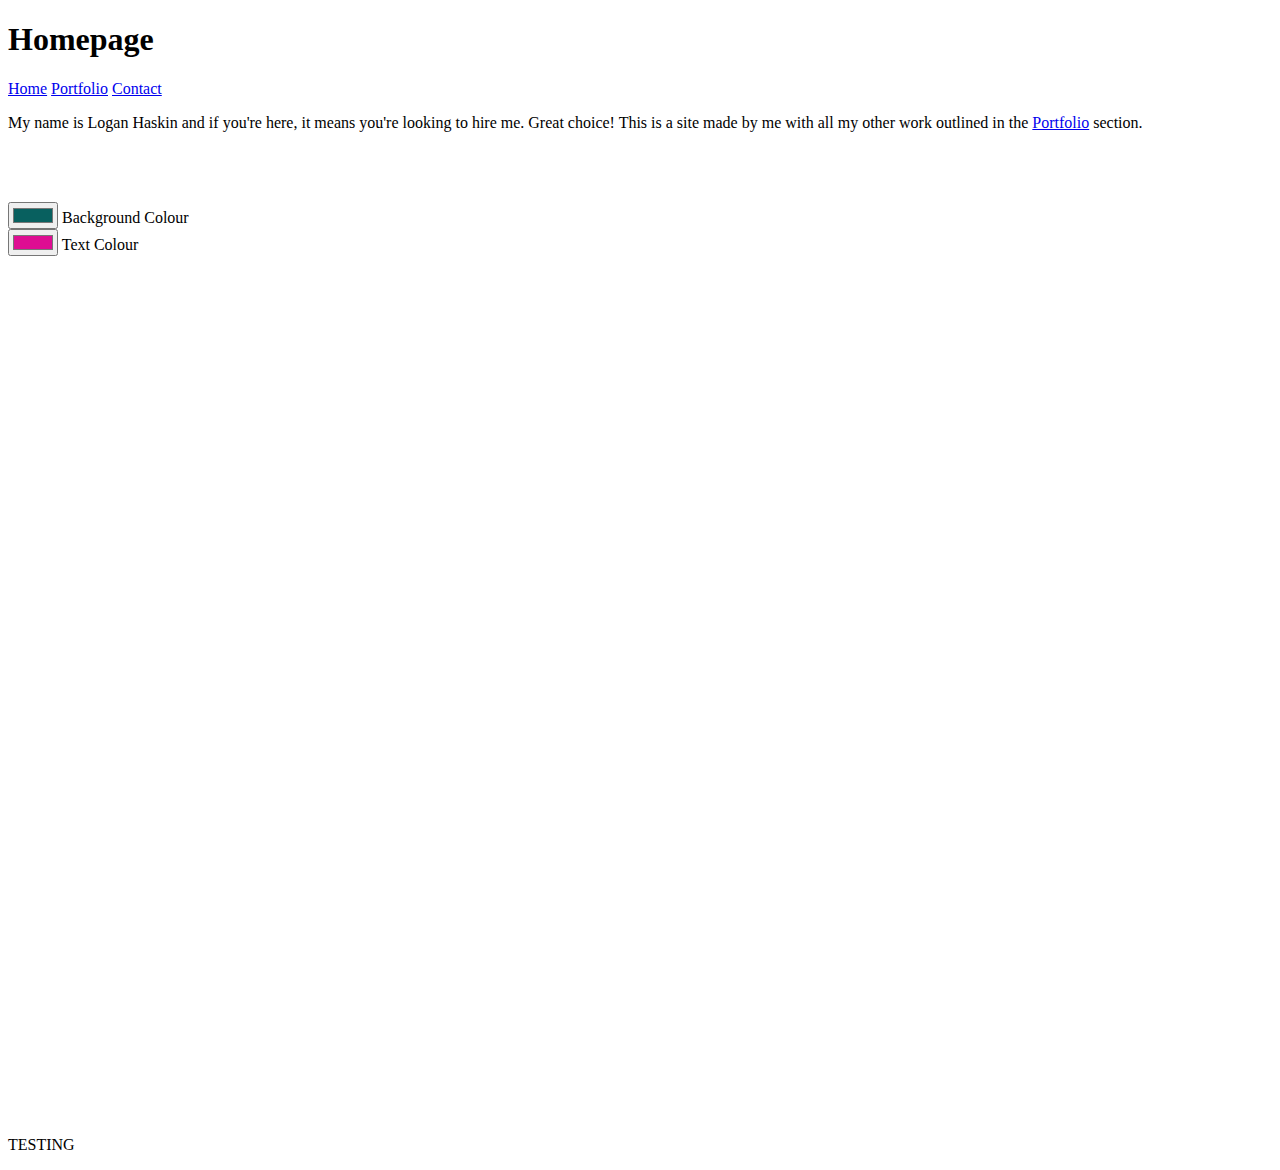
==== index.html @ 3954af05 "index.html" ====
<!DOCTYPE html>
<html lang="en">

<head>
    <meta charset="UTF-8" />
    <meta name="viewport" content="width=device-width, initial-scale=1.0" />
    <link rel="stylesheet" href="style.css" />
    <title>Logan Haskin</title>
</head>

<body>
    <h1>Homepage</h1>
    <div id="navbar">
        <a href="index.html">Home</a>
        <a href="portfolio.html">Portfolio</a>
        <a href="contact.html">Contact</a>
    </div>
    <script src="script.js"></script>

    <p id="intro">
        My name is Logan Haskin and if you're here, it means you're looking to hire me. Great choice! This is a site made by me with all my other work outlined in the <a href="portfolio.html">Portfolio</a> section.
    </p>
 
	<br><br><br>
    
	<div id="colourPickBg">
		<input type="color" id="bgColour" name="bgColour" value="#08605F" />
		<label for="bgColour">Background Colour</label>
	</div>
	<div id="colourPickText">
		<input type="color" id="textColour" name="textColour" value="#DE0D92" />
		<label for="textColour">Text Colour</label>
	</div>

      <br><br><br><br><br><br><br><br><br><br><br><br><br><br><br><br><br><br><br><br><br><br><br><br><br><br><br><br><br><br><br><br><br><br><br><br><br><br><br><br><br><br><br><br><br><br><br><br>
      <p> TESTING </p>

</body>

</html>
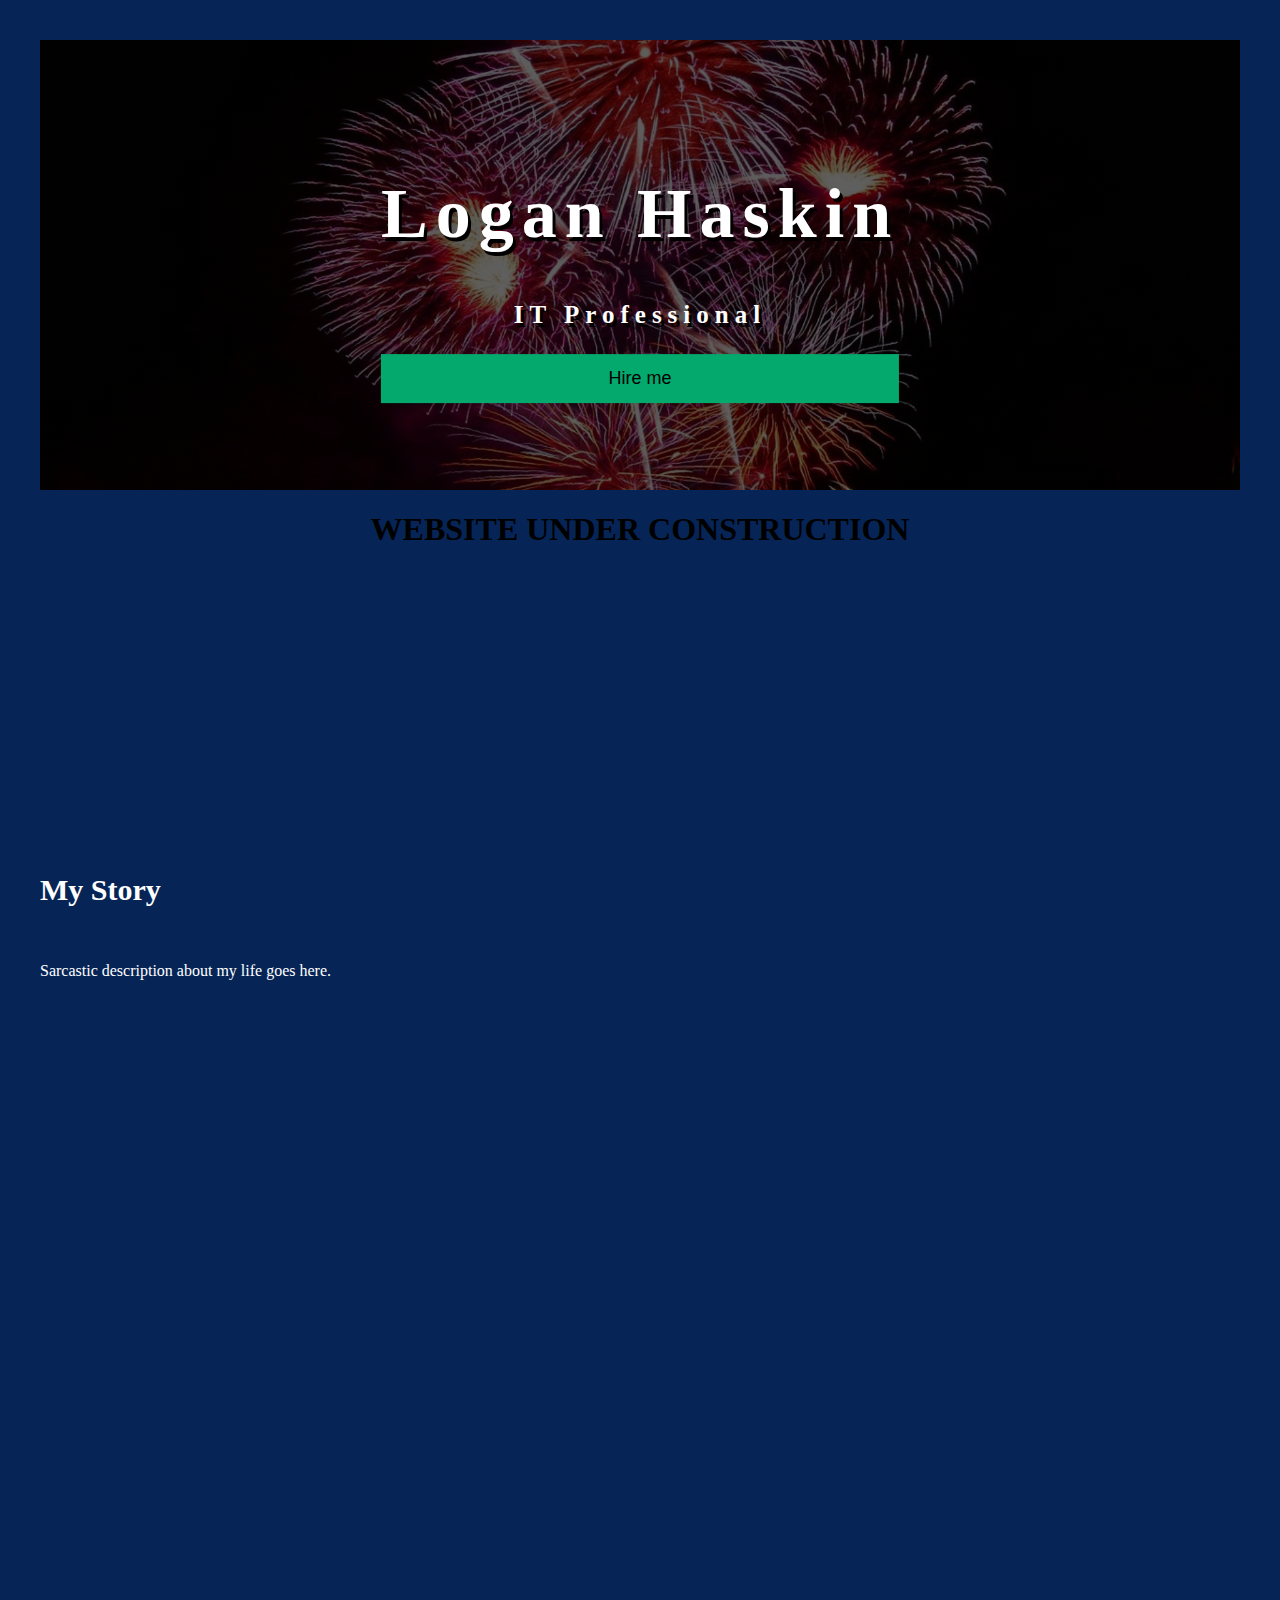
==== commit b38ed5a9: "Add files via upload" ====
--- a/index.html
+++ b/index.html
@@ -1,40 +1,41 @@
 <!DOCTYPE html>
 <html lang="en">
+	<head>
+		<meta charset="UTF-8" />
+		<meta name="viewport" content="width=device-width, initial-scale=1.0" />
+		<link rel="stylesheet" href="style.css" />
+		<title>Logan Haskin</title>
+	</head>
 
-<head>
-    <meta charset="UTF-8" />
-    <meta name="viewport" content="width=device-width, initial-scale=1.0" />
-    <link rel="stylesheet" href="style.css" />
-    <title>Logan Haskin</title>
-</head>
+	<body>
+		<script src="script.js"></script>
+		
+		<!-- Hero Image -->
+		<div class="hero-image">
+			<div class="hero-text">
+				<h1>Logan Haskin</h1>
+				<p id="hero-subtext">IT Professional</p>
+				<button type="button" class="hireMe" onclick="location.href='contact.html'">Hire me</button>
+			</div>
+		</div>
+		
+		<!-- Navigation bar -->
+		<div id="navbar">
+			<a href="index.html">Home</a>
+			<a href="portfolio.html">Portfolio</a>
+			<a href="contact.html">Contact</a>
+		</div>
 
-<body>
-    <h1>Homepage</h1>
-    <div id="navbar">
-        <a href="index.html">Home</a>
-        <a href="portfolio.html">Portfolio</a>
-        <a href="contact.html">Contact</a>
-    </div>
-    <script src="script.js"></script>
-
-    <p id="intro">
-        My name is Logan Haskin and if you're here, it means you're looking to hire me. Great choice! This is a site made by me with all my other work outlined in the <a href="portfolio.html">Portfolio</a> section.
-    </p>
- 
-	<br><br><br>
-    
-	<div id="colourPickBg">
-		<input type="color" id="bgColour" name="bgColour" value="#08605F" />
-		<label for="bgColour">Background Colour</label>
-	</div>
-	<div id="colourPickText">
-		<input type="color" id="textColour" name="textColour" value="#DE0D92" />
-		<label for="textColour">Text Colour</label>
-	</div>
-
-      <br><br><br><br><br><br><br><br><br><br><br><br><br><br><br><br><br><br><br><br><br><br><br><br><br><br><br><br><br><br><br><br><br><br><br><br><br><br><br><br><br><br><br><br><br><br><br><br>
-      <p> TESTING </p>
-
-</body>
-
+		<center><h1 id="flash">WEBSITE UNDER CONSTRUCTION</h1></center>
+		
+		<!-- WORK IN PROGRESS BELOW -->
+		
+		<h2 style="padding-top:300px; color: white; font-size: 30px;">My Story</h2> <!-- Make this look fancy-er -->
+		<p style="padding-top:30px; color: white;">
+			Sarcastic description about my life goes here.
+		</p>
+	
+		<!-- i guess i still need this garbage -->
+		<p style="padding-top: 1000px; color:#062556;">Invisible testing text</p>
+	</body>
 </html>
--- a/style.css
+++ b/style.css
@@ -0,0 +1,68 @@
+body, html {
+    height: 100%;
+	margin: 20px;
+    background-color: #062556;
+}
+
+/** Start of Hero Image **/
+.hero-image {
+  background-image: linear-gradient(rgba(0, 0, 0, 0.5), rgba(0, 0, 0, 0.5)), url("bg_img.png");
+  height: 50%;
+  background-position: center;
+  background-repeat: no-repeat;
+  background-size: cover;
+  position: relative;
+}
+
+.hero-text {
+	 font-size: 35px;
+	 font-family: Papyrus, fantasy;
+	 font-weight: bold;
+	 letter-spacing: 8px;
+	 text-align: center;
+	 text-shadow: 3px 4px black;
+	 position: absolute;
+	 top: 50%;
+	 left: 50%;
+	 transform: translate(-50%, -50%);
+	 color: white;
+}
+
+.hireMe {
+	display: block;
+	width: 100%;
+	border: none;
+	background-color: #04AA6D;
+	padding: 14px 28px;
+	font-size: 18px;
+	cursor: pointer;
+	text-align: center;
+}
+/** End of Hero Image **/
+
+#hero-subtext {
+	font-size: 25px;
+	letter-spacing: 6px;
+}
+
+#navbar {
+    background-color: black;
+    position: fixed;
+    top: -50%;
+    width: 100%;
+    transition: top 0.3s;
+}
+
+#navbar a {
+    float: left;
+    display: block;
+    color: red;
+    text-align: center;
+    font-size: 32px;
+    padding: 13px;
+}
+
+#navbar a:hover {
+    background-color: red;
+    color: white;
+}